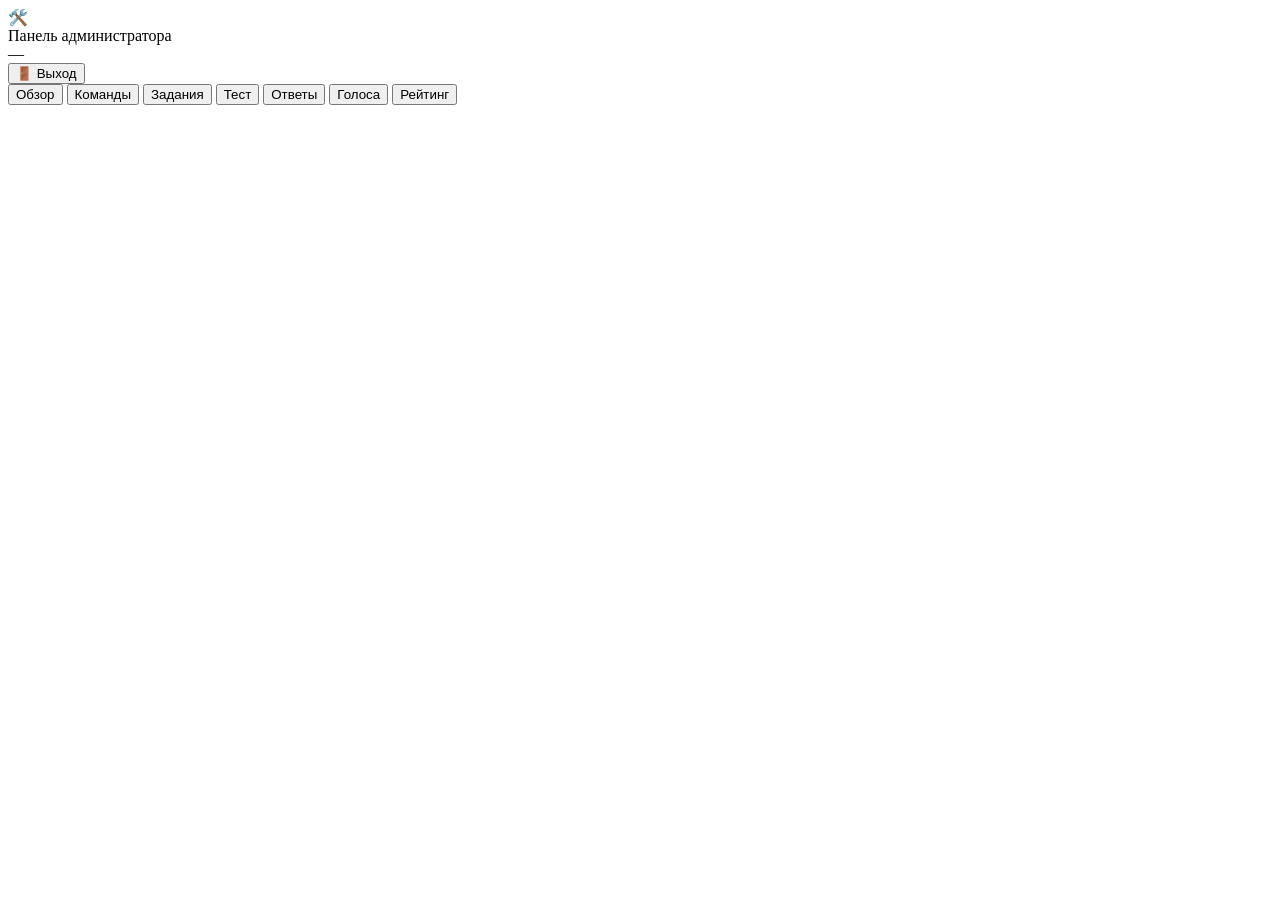
==== frontend/admin.html @ 01ee55b1 "TIGER MasterClass: веб-приложение школьного мастер-класса Команды по 5 человек (1 лидер + 4 участник" ====
<!DOCTYPE html>
<html lang="ru">
<head>
  <meta charset="UTF-8">
  <meta name="viewport" content="width=device-width, initial-scale=1.0, viewport-fit=cover">
  <meta name="theme-color" content="#0a0f20">
  <title>TIGER MasterClass — Admin</title>
  <link rel="icon" href="data:image/svg+xml,<svg xmlns='http://www.w3.org/2000/svg' viewBox='0 0 100 100'><text y='.9em' font-size='90'>🐯</text></svg>">
  <link rel="stylesheet" href="/css/base.css">
  <link rel="stylesheet" href="/css/components.css">
  <link rel="stylesheet" href="/css/responsive.css">
  <style>
    /* Панель админа не использует нижнюю навигацию */
    .app-shell { padding-bottom: var(--space-6); }
    @media (min-width: 1024px) {
      .app-shell { grid-template-columns: 1fr; grid-template-areas: "header" "main"; }
      .app-main { grid-area: main; }
    }
    .toasts { bottom: var(--space-4); }
  </style>
</head>
<body>
  <div class="app-shell">
    <header class="app-header">
      <div class="brand grow">
        <div class="brand__logo">🛠️</div>
        <div class="brand__text">
          <div class="brand__title" data-i18n="admin.title">Панель администратора</div>
          <div class="brand__sub" id="header-user">—</div>
        </div>
      </div>
      <div data-lang-switch></div>
      <button type="button" class="btn btn--ghost btn--sm" id="logout-btn">
        🚪 <span data-i18n="nav.logout">Выход</span>
      </button>
    </header>

    <main class="app-main">
      <nav class="tabs" id="admin-tabs">
        <button type="button" class="tab" data-tab="overview" data-i18n="admin.tab.overview">Обзор</button>
        <button type="button" class="tab" data-tab="teams" data-i18n="admin.tab.teams">Команды</button>
        <button type="button" class="tab" data-tab="tasks" data-i18n="admin.tab.tasks">Задания</button>
        <button type="button" class="tab" data-tab="quiz" data-i18n="admin.tab.quiz">Тест</button>
        <button type="button" class="tab" data-tab="submissions" data-i18n="admin.tab.submissions">Ответы</button>
        <button type="button" class="tab" data-tab="votes" data-i18n="admin.tab.votes">Голоса</button>
        <button type="button" class="tab" data-tab="rating" data-i18n="admin.tab.rating">Рейтинг</button>
      </nav>

      <section id="admin-content" style="margin-top:var(--space-4)"></section>
    </main>
  </div>

  <script type="module" src="/js/admin.js"></script>
</body>
</html>
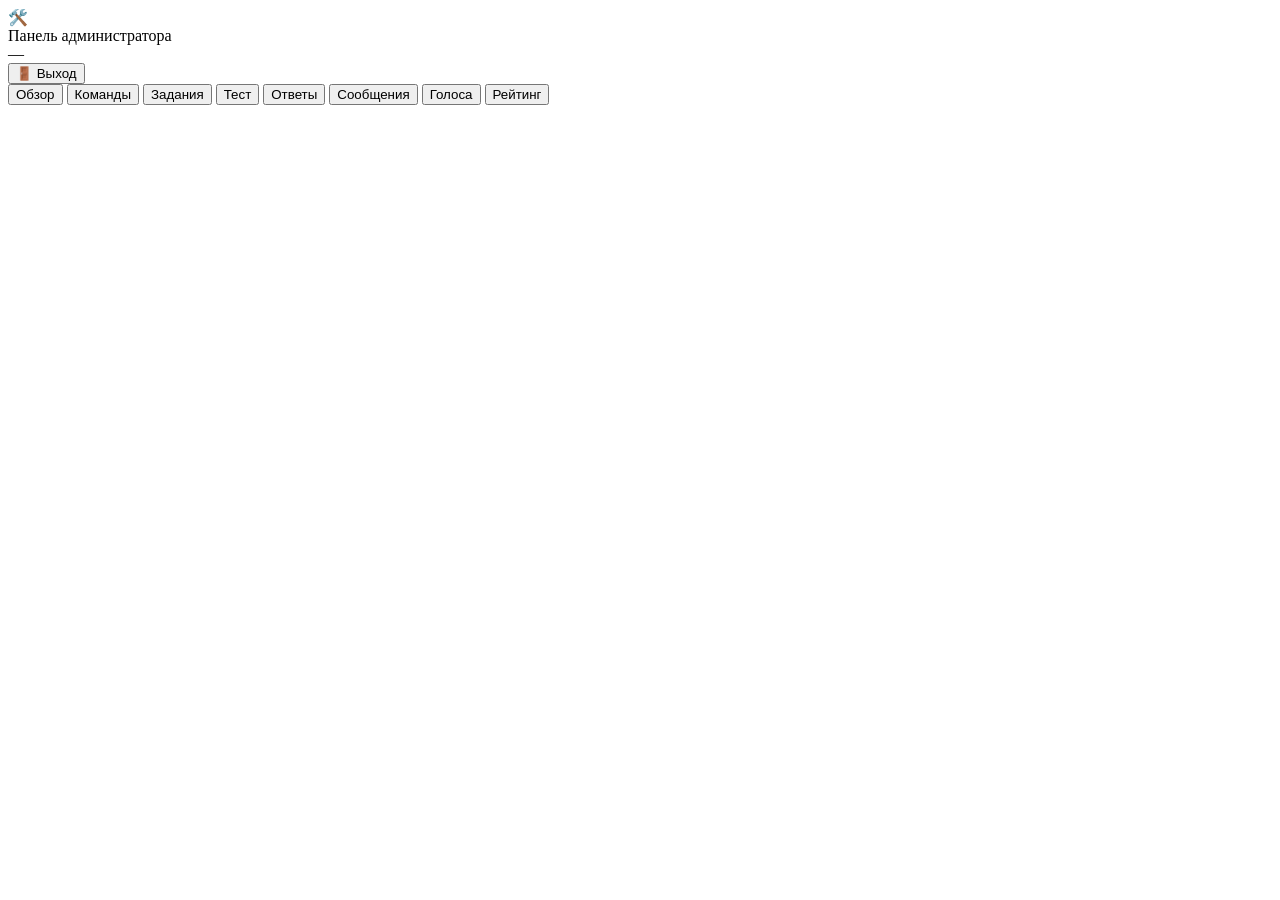
==== commit 46508829: "Добавить таймеры заданий, чаты, профиль и пульт админа для мастер-класса в реальном времени. Co-auth" ====
--- a/frontend/admin.html
+++ b/frontend/admin.html
@@ -42,6 +42,7 @@
         <button type="button" class="tab" data-tab="tasks" data-i18n="admin.tab.tasks">Задания</button>
         <button type="button" class="tab" data-tab="quiz" data-i18n="admin.tab.quiz">Тест</button>
         <button type="button" class="tab" data-tab="submissions" data-i18n="admin.tab.submissions">Ответы</button>
+        <button type="button" class="tab" data-tab="messages" data-i18n="admin.tab.messages">Сообщения</button>
         <button type="button" class="tab" data-tab="votes" data-i18n="admin.tab.votes">Голоса</button>
         <button type="button" class="tab" data-tab="rating" data-i18n="admin.tab.rating">Рейтинг</button>
       </nav>
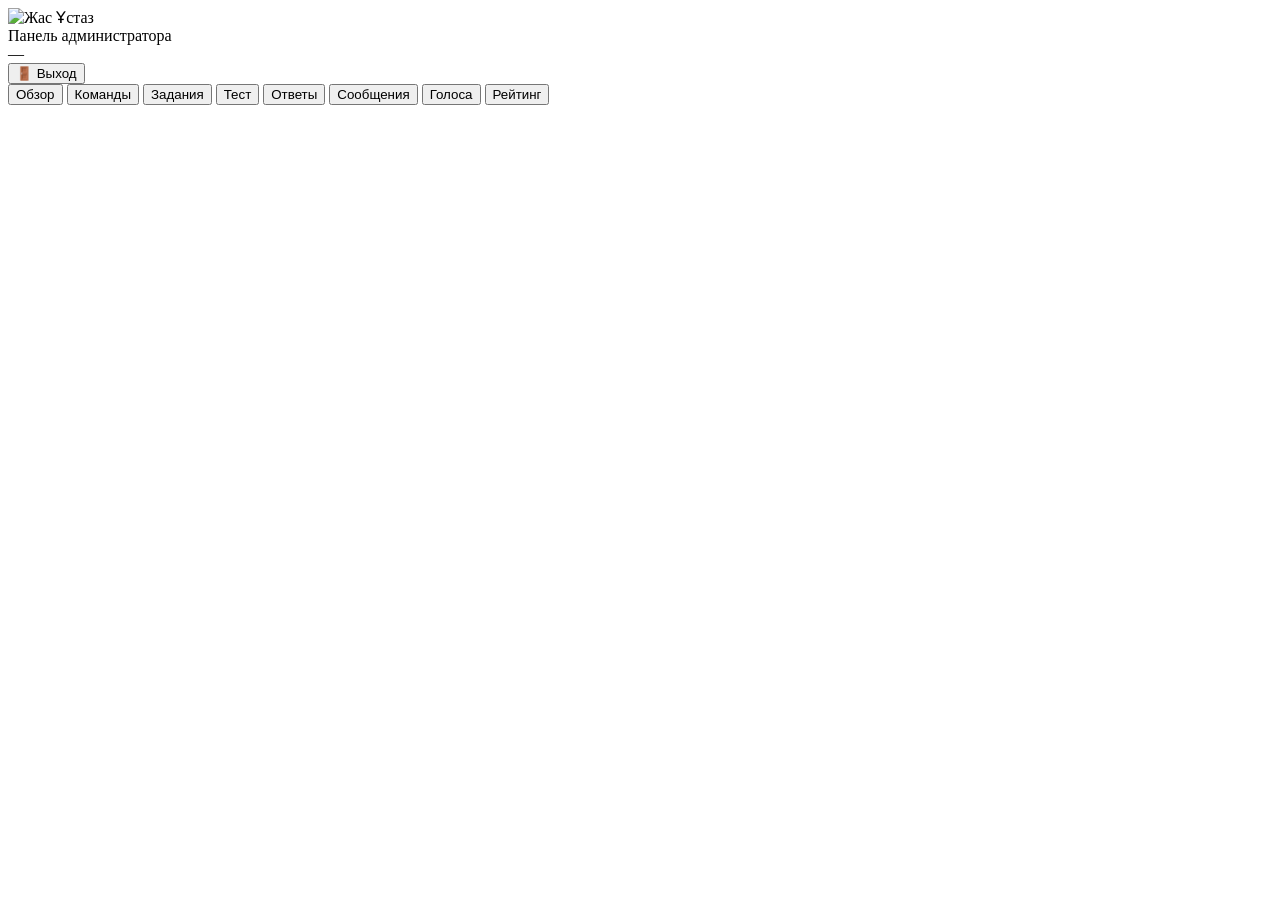
==== commit 165eebb3: "Add quiz question editor, task/question photos, math quiz and Zhas Ustaz branding Co-authored-by: Cu" ====
--- a/frontend/admin.html
+++ b/frontend/admin.html
@@ -4,8 +4,8 @@
   <meta charset="UTF-8">
   <meta name="viewport" content="width=device-width, initial-scale=1.0, viewport-fit=cover">
   <meta name="theme-color" content="#0a0f20">
-  <title>TIGER MasterClass — Admin</title>
-  <link rel="icon" href="data:image/svg+xml,<svg xmlns='http://www.w3.org/2000/svg' viewBox='0 0 100 100'><text y='.9em' font-size='90'>🐯</text></svg>">
+  <title>Жас Ұстаз — Admin</title>
+  <link rel="icon" href="/img/logo.png" type="image/png">
   <link rel="stylesheet" href="/css/base.css">
   <link rel="stylesheet" href="/css/components.css">
   <link rel="stylesheet" href="/css/responsive.css">
@@ -23,7 +23,7 @@
   <div class="app-shell">
     <header class="app-header">
       <div class="brand grow">
-        <div class="brand__logo">🛠️</div>
+        <img class="brand__logo" src="/img/logo.png" alt="Жас Ұстаз">
         <div class="brand__text">
           <div class="brand__title" data-i18n="admin.title">Панель администратора</div>
           <div class="brand__sub" id="header-user">—</div>
